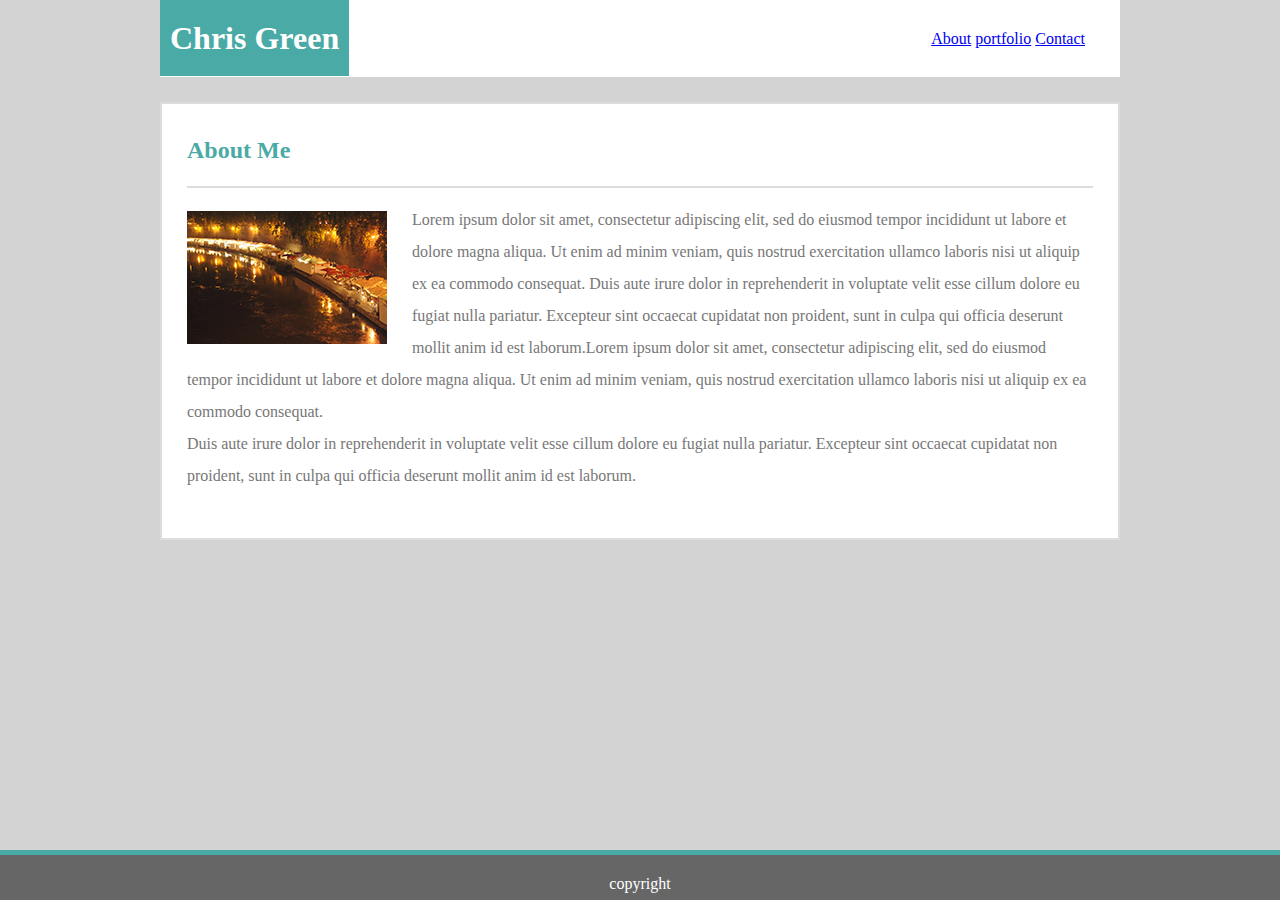
==== index.html @ 3f6a589a "updates" ====
<!-- STUDENTS: Head to float.css for your assignment -->
<!DOCTYPE html>
<html lang="en-us">

<head>
  <meta charset="UTF-8">
  <title>basic</title>
  <link rel="stylesheet" type="text/css" href="css/style.css">
</head>

<body>

  <header>

  <h1 id="logo">Chris Green</h1>

  <nav>
      <a href="index.html" >About</a>
    <a href="portfolio.html" >portfolio</a>
    <a href="contact.html" >Contact</a>
  </nav>

  </header>


 
  <section id="content">

    
   <h2>About Me</h2>
   <hr>

   <img class="image" src="images/self.jpg" alt="self"  style="float: left">


  <p>Lorem ipsum dolor sit amet, consectetur adipiscing elit, sed do eiusmod tempor incididunt ut labore et dolore magna aliqua. Ut enim ad minim veniam, quis nostrud exercitation ullamco laboris nisi ut aliquip ex ea commodo consequat. Duis aute irure dolor in reprehenderit in voluptate velit esse cillum dolore eu fugiat nulla pariatur. Excepteur sint occaecat cupidatat non proident, sunt in culpa qui officia deserunt mollit anim id est laborum.Lorem ipsum dolor sit amet, consectetur adipiscing elit, sed do eiusmod tempor incididunt ut labore et dolore magna aliqua. Ut enim ad minim veniam, quis nostrud exercitation ullamco laboris nisi ut aliquip ex ea commodo consequat. <br>Duis aute irure dolor in reprehenderit in voluptate velit esse cillum dolore eu fugiat nulla pariatur. Excepteur sint occaecat cupidatat non proident, sunt in culpa qui officia deserunt mollit anim id est laborum.</p>
  </section>



    
  <footer>
   copyright
  </footer>


</body>

</html>
---- css/style.css ----
* {
  box-sizing: border-box;
}

body {
  width: 960px;
  margin: 0 auto;
  background: lightgrey;
}



h1 {
  font-family: 'Georgia', Times, Times New Roman, serif;
  color: #4aaaa5;
  size: 18px;
}

h2 {
  font-family: 'Georgia', Times, Times New Roman, serif;
  color: #4aaaa5;
  size: 5px;
}

header, footer {
  padding: 20px;
  color: #333;
  background:white;
 
}
header {
  width: 100%;
  
}

#logo {
  background: #4aaaa5;
  color: white;
  display: inline;
  padding: 20px 10px 20px 10px;
  margin-left: -20px;

}

nav {
  float: right;
  text-align: center;
  padding: 10px 15px;
  text-decoration: none;
  
}

#content {
  background: white;
  border: 2px solid #dddddd;
  color: #333;
  margin-top: 25px;
line-height: 200%;
padding: 10px 25px 30px 25px;

}

section {
  padding: 20px;
 
  color: white;
  }

hr {
  border: 0;
height: 2px;
background: #ddd;

}

.image {
padding: 15px 25px 0px 0px;
}
p {
  color: #777777;
}

footer {
  background: #666666;
  border-top: 5px solid #4aaaa5;
  color: white;
  height: 50px;
  position: fixed;
  left: 0;
  bottom: 0;
  width: 100%;
  text-align: center;

  
}









/* 


#division {
  color:white;
  padding: 20px;
  margin-top: 20px;
  background:#6ea3da;

}

aside {
  background: #a6b747;
  float: left;
  color:white;
  width: 300px;
  height:150px;
  padding: 20px;
  margin: 0 0 0 20px;
  border: 1px solid white;

}




#left {
  width: 33.333%;
  background:#30948d;
  float: left;
}

#middle {
  width: 33.333%;
  background:#9e1212;
  float: left;
}

#right {
  width: 33.333%;
  background:#30948d;
  float: left;
} */
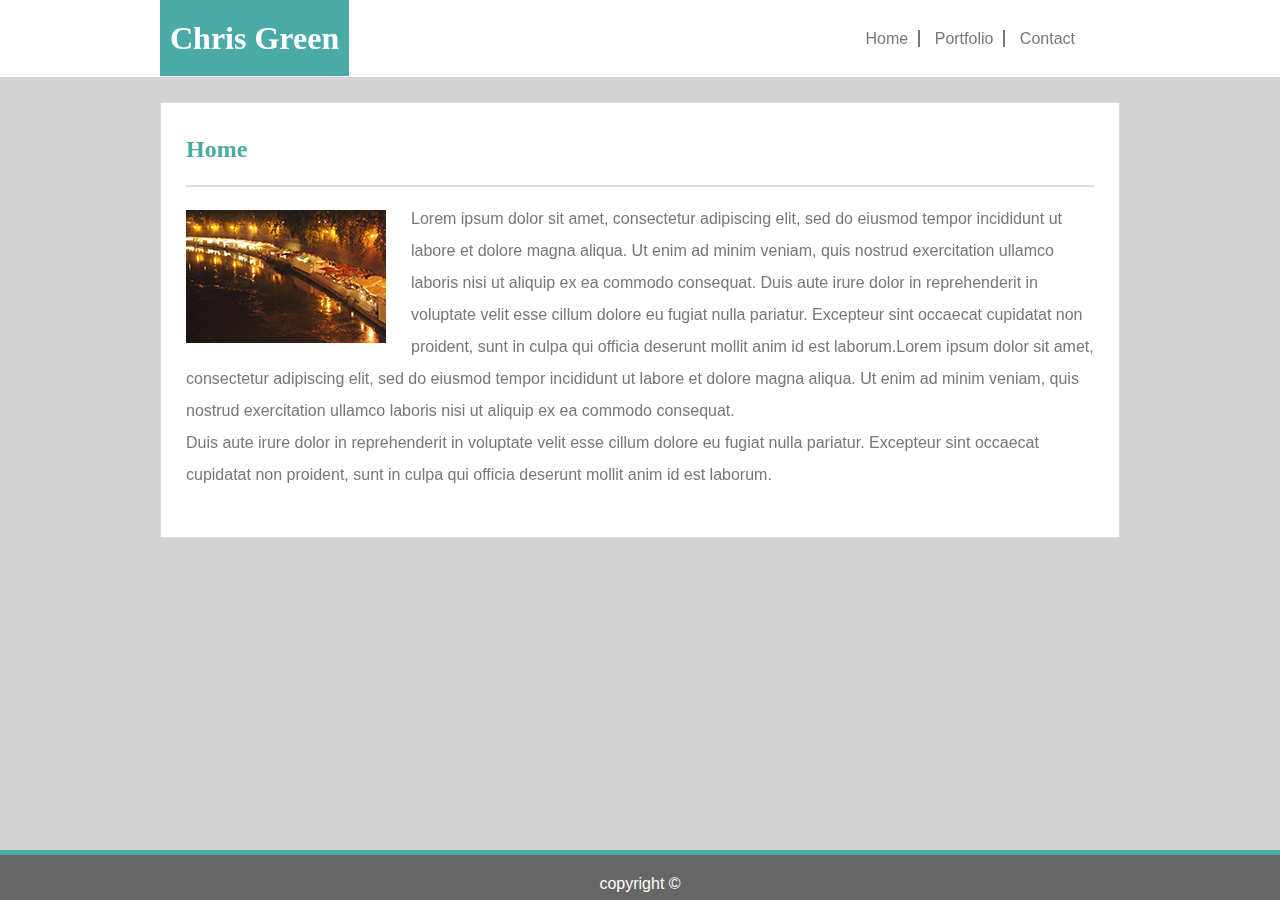
==== commit 108452f0: "p" ====
--- a/index.html
+++ b/index.html
@@ -9,25 +9,26 @@
 </head>
 
 <body>
-
-  <header>
-
-  <h1 id="logo">Chris Green</h1>
-
-  <nav>
-      <a href="index.html" >About</a>
-    <a href="portfolio.html" >portfolio</a>
-    <a href="contact.html" >Contact</a>
-  </nav>
-
-  </header>
+  <div id="top"></div>
+    <header>
+        <h1 id="logo">Chris Green</h1>
+       
+        <nav>
+          <ul>
+              <li class="vline"><a href="index.html">Home</a></li>
+              <li class="vline"><a href="portfolio.html">Portfolio</a></li>
+              <li><a href="contact.html">Contact</a></li>
+            </ul>
+        </nav>
+      
+        </header>
 
 
  
   <section id="content">
 
     
-   <h2>About Me</h2>
+   <h2>Home</h2>
    <hr>
 
    <img class="image" src="images/self.jpg" alt="self"  style="float: left">
@@ -40,10 +41,8 @@
 
     
   <footer>
-   copyright
-  </footer>
-
-
+      copyright &copy;	
+     </footer>
 </body>
 
 </html>
--- a/css/style.css
+++ b/css/style.css
@@ -7,6 +7,7 @@
   width: 960px;
   margin: 0 auto;
   background: lightgrey;
+  font-family: 'Arial', 'Helvetica Neue', Helvetica, sans-serif;
 }
 
 
@@ -31,6 +32,7 @@
 }
 header {
   width: 100%;
+
   
 }
 
@@ -46,15 +48,17 @@
 nav {
   float: right;
   text-align: center;
-  padding: 10px 15px;
+  padding: 10px 15px 10px 0px;
   text-decoration: none;
+
   
 }
 
 #content {
   background: white;
-  border: 2px solid #dddddd;
+  border: 1px solid #dddddd;
   color: #333;
+  font-family: 'Arial', 'Helvetica Neue', Helvetica, sans-serif;
   margin-top: 25px;
 line-height: 200%;
 padding: 10px 25px 30px 25px;
@@ -91,58 +95,105 @@
   bottom: 0;
   width: 100%;
   text-align: center;
+}
 
+#top {
+  background: white;
+  height: 77px;
+  position: fixed;
+  left: 0;
+  top: 0;
+  width: 100%;
+  float: left;
+  z-index: -1;
+  /* border-bottom: 1px solid #dddddd; */
+}
+
+/* header - nav list */
+ul {
+  list-style-type: none;
+  margin: 0;
+  padding: 0;
+  overflow: hidden;
+  color: #777777;
   
+}
+
+li{
+  display: inline;
+  color: #777777;
+  height: 100%;
+}
+
+li a {
+  text-align: center;
+  color: #777777;
+  padding: 10px 10px;
+  text-decoration: none;
+}
+
+li a:hover {
+  color: #4aaaa5;
+}
+
+.vline {
+    border-right: 2px solid #777777;
+    height: 50px;
 }
 
 
 
+/* contact page info */
+
+input[type=text], select, textarea {
+  width: 100%;
+  padding: 12px;
+  border: 1px solid #ccc;
+  box-sizing: border-box;
+  margin-top: 6px;
+  margin-bottom: 16px;
+  resize: vertical;
+  font-size: 12px;
+  font-family: 'Arial', 'Helvetica Neue', Helvetica, sans-serif;
+  
+}
+
+input[type=submit] {
+  background-color: #4aaaa5;
+  color: white;
+  padding: 12px 25px;
+  border: none;
+  cursor: pointer;
+}
+
+input[type=submit]:hover {
+  background-color: #777777;
+}
 
 
+/* portfolio page info */
+.row{
+  width: 50%;
+  height: 320px;
+}
 
-
-
-
-/* 
-
-
-#division {
-  color:white;
-  padding: 20px;
-  margin-top: 20px;
-  background:#6ea3da;
+.block {
+  position: relative;
+  padding: 15px 25px 0px 0px;
+  text-align: center;
+  color: white;
+  float: left;
 
 }
 
-aside {
-  background: #a6b747;
-  float: left;
-  color:white;
-  width: 300px;
-  height:150px;
-  padding: 20px;
-  margin: 0 0 0 20px;
-  border: 1px solid white;
-
+.centered {
+  position: absolute;
+  top: 80%;
+  left: 44.5%;
+  transform: translate(-50%, -50%);
+  background: #4aaaa5;
+  width: 200px;
+  font-family: 'Georgia', Times, Times New Roman, serif;
+  font-size: 13px;
 }
 
-
-
-
-#left {
-  width: 33.333%;
-  background:#30948d;
-  float: left;
-}
-
-#middle {
-  width: 33.333%;
-  background:#9e1212;
-  float: left;
-}
-
-#right {
-  width: 33.333%;
-  background:#30948d;
-  float: left;
-} */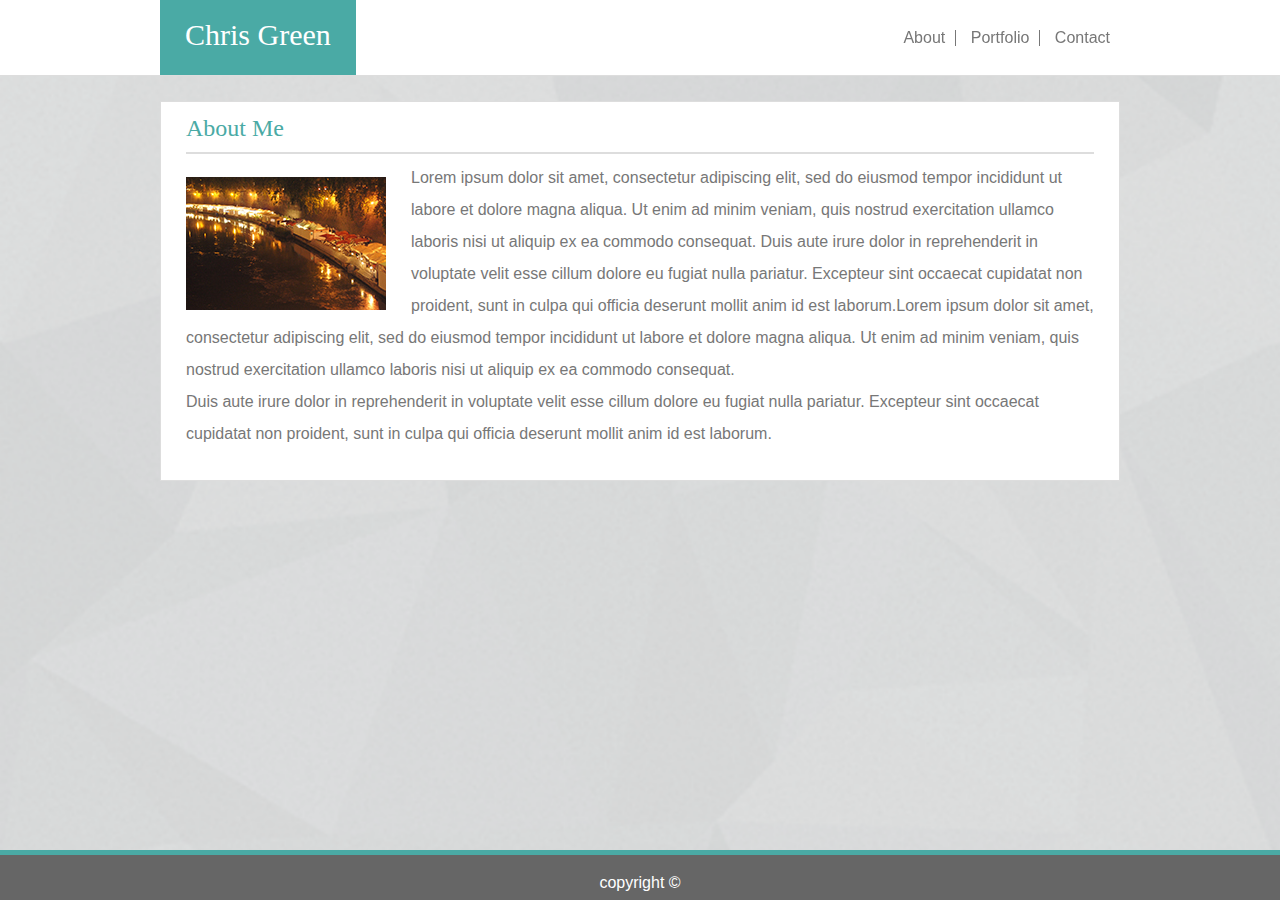
==== commit 54eab951: "homework completed for sat class" ====
--- a/index.html
+++ b/index.html
@@ -1,34 +1,29 @@
-<!-- STUDENTS: Head to float.css for your assignment -->
 <!DOCTYPE html>
-<html lang="en-us">
+<html>
 
-<head>
-  <meta charset="UTF-8">
-  <title>basic</title>
-  <link rel="stylesheet" type="text/css" href="css/style.css">
-</head>
+    <head>
+        <meta charset="UTF-8">
+        <title>About</title>
+        <link rel="stylesheet" type="text/css" href="css/reset.css">
+        <link rel="stylesheet" type="text/css" href="css/style.css">
+      </head>
 
 <body>
-  <div id="top"></div>
-    <header>
+   <header>
+        <nav>
         <h1 id="logo">Chris Green</h1>
-       
-        <nav>
-          <ul>
-              <li class="vline"><a href="index.html">Home</a></li>
+        <ul>
+              <li class="vline"><a href="index.html">About</a></li>
               <li class="vline"><a href="portfolio.html">Portfolio</a></li>
               <li><a href="contact.html">Contact</a></li>
             </ul>
         </nav>
-      
         </header>
 
+ 
+  <section>
 
- 
-  <section id="content">
-
-    
-   <h2>Home</h2>
+   <h2>About Me</h2>
    <hr>
 
    <img class="image" src="images/self.jpg" alt="self"  style="float: left">
@@ -43,6 +38,10 @@
   <footer>
       copyright &copy;	
      </footer>
+
+     <div id="bg">
+        <img src="images/shattered.png" alt="">
+      </div>
 </body>
 
 </html>
--- a/css/style.css
+++ b/css/style.css
@@ -1,74 +1,109 @@
 
 * {
   box-sizing: border-box;
+  /* background-image: url("images/shattered.png"); */
 }
 
 body {
-  width: 960px;
-  margin: 0 auto;
+ 
   background: lightgrey;
+  
   font-family: 'Arial', 'Helvetica Neue', Helvetica, sans-serif;
 }
-
 
 
 h1 {
   font-family: 'Georgia', Times, Times New Roman, serif;
   color: #4aaaa5;
-  size: 18px;
+  font-size: 30px;
 }
 
 h2 {
   font-family: 'Georgia', Times, Times New Roman, serif;
   color: #4aaaa5;
-  size: 5px;
-}
-
-header, footer {
-  padding: 20px;
+  font-size: 24px;
+}
+
+
+header {
+  border-bottom: 1px solid #dddddd;
+  /* padding: 0px; */
   color: #333;
   background:white;
- 
-}
-header {
-  width: 100%;
-
-  
-}
-
+}
+
+/* header info */
 #logo {
   background: #4aaaa5;
   color: white;
-  display: inline;
-  padding: 20px 10px 20px 10px;
-  margin-left: -20px;
+  /* display: inline; */
+  padding: 20px 25px 20px 25px;
+  float: left;
+  height: 100%;
 
 }
 
 nav {
-  float: right;
   text-align: center;
-  padding: 10px 15px 10px 0px;
+  /* padding: 10px 15px 10px 0px; */
   text-decoration: none;
-
-  
-}
-
-#content {
+  width: 960px;
+  margin: 0 auto;
+  height: 75px;
+  position: center;
+
+}
+  
+  /* header - nav list */
+  ul {
+    list-style-type: none;
+    margin: 0;
+    padding: 0;
+    float: right;
+    overflow: hidden;
+    color: #777777;
+    position: relative;
+  top: 50%;
+  transform: translateY(-50%);
+    
+  }
+  
+  li{
+    display: inline;
+    color: #777777;
+    height: 100%;
+  }
+  
+  li a {
+    text-align: center;
+    color: #777777;
+    padding: 10px 10px;
+    text-decoration: none;
+  }
+
+  li a:hover {
+    color: #4aaaa5;
+  }
+
+  .vline {
+      border-right: 1px solid #777777;
+      height: 50px;
+  }
+  
+
+section {
   background: white;
   border: 1px solid #dddddd;
   color: #333;
   font-family: 'Arial', 'Helvetica Neue', Helvetica, sans-serif;
-  margin-top: 25px;
 line-height: 200%;
 padding: 10px 25px 30px 25px;
-
-}
-
-section {
-  padding: 20px;
- 
-  color: white;
+  color: white;
+  width: 960px;
+  margin: 0 auto;
+  margin-top: 25px;
+  overflow: hidden; 
+  overflow: scroll;
   }
 
 hr {
@@ -85,6 +120,7 @@
   color: #777777;
 }
 
+ /* footer info */
 footer {
   background: #666666;
   border-top: 5px solid #4aaaa5;
@@ -95,52 +131,9 @@
   bottom: 0;
   width: 100%;
   text-align: center;
-}
-
-#top {
-  background: white;
-  height: 77px;
-  position: fixed;
-  left: 0;
-  top: 0;
-  width: 100%;
-  float: left;
-  z-index: -1;
-  /* border-bottom: 1px solid #dddddd; */
-}
-
-/* header - nav list */
-ul {
-  list-style-type: none;
-  margin: 0;
-  padding: 0;
-  overflow: hidden;
-  color: #777777;
-  
-}
-
-li{
-  display: inline;
-  color: #777777;
-  height: 100%;
-}
-
-li a {
-  text-align: center;
-  color: #777777;
-  padding: 10px 10px;
-  text-decoration: none;
-}
-
-li a:hover {
-  color: #4aaaa5;
-}
-
-.vline {
-    border-right: 2px solid #777777;
-    height: 50px;
-}
-
+  padding: 20px;
+  
+}
 
 
 /* contact page info */
@@ -153,7 +146,7 @@
   margin-top: 6px;
   margin-bottom: 16px;
   resize: vertical;
-  font-size: 12px;
+  font-size: 14px;
   font-family: 'Arial', 'Helvetica Neue', Helvetica, sans-serif;
   
 }
@@ -174,7 +167,7 @@
 /* portfolio page info */
 .row{
   width: 50%;
-  height: 320px;
+  
 }
 
 .block {
@@ -183,17 +176,37 @@
   text-align: center;
   color: white;
   float: left;
-
 }
 
 .centered {
   position: absolute;
-  top: 80%;
+  top: 75%;
   left: 44.5%;
   transform: translate(-50%, -50%);
   background: #4aaaa5;
   width: 200px;
+  padding: 3px 0px;
   font-family: 'Georgia', Times, Times New Roman, serif;
   font-size: 13px;
 }
 
+
+/* background info */
+#bg {
+  position: fixed; 
+  top: -50%; 
+  left: -50%; 
+  width: 200%; 
+  height: 200%;
+  z-index: -1;
+}
+#bg img {
+  position: absolute; 
+  top: 0; 
+  left: 0; 
+  right: 0; 
+  bottom: 0; 
+  margin: auto; 
+  min-width: 50%;
+  min-height: 50%;
+}